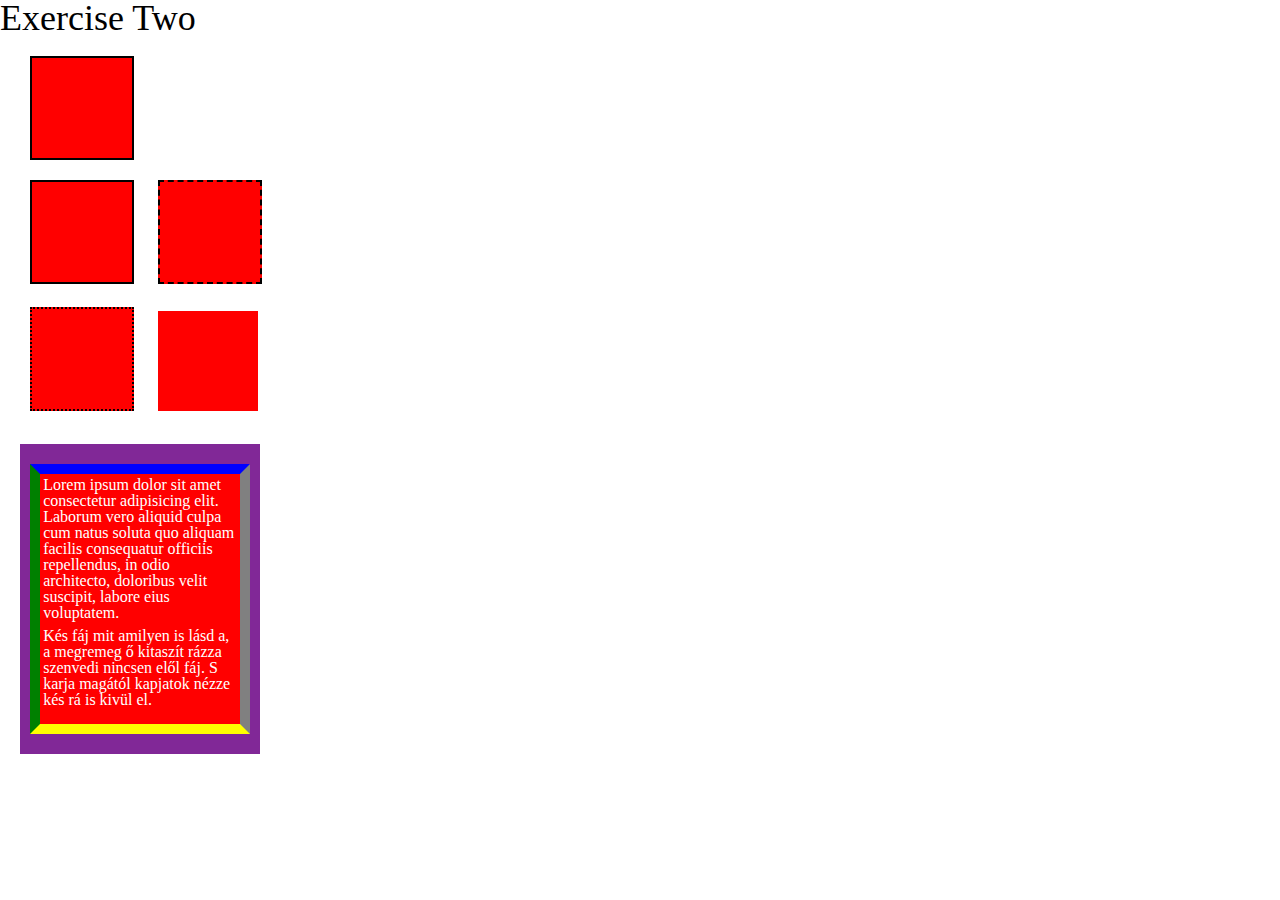
==== block-BHaaaq/index.html @ 583e47e0 "Add assignment II from The Box Model" ====
<!---
### Create a page according to the layout shown below

![Box Model Exercise 2](https://raw.githubusercontent.com/suraj122/AC-STYLE-images/master/box-model/ex-2.png)

- Using CSS resets is necessary.
- Use semantic tags and keep the nesting and indentation proper.
--->
<!DOCTYPE html>
<html lang="en">
<head>
    <meta charset="UTF-8">
    <meta http-equiv="X-UA-Compatible" content="IE=edge">
    <meta name="viewport" content="width=device-width, initial-scale=1.0">
    <title>The Box Model | Assignment II</title>
    <link rel="stylesheet" href="assets/stylesheet/style.css">
</head>
<body>
    <header>
        <h1>Exercise Two</h1>
    </header>
    <main>
        <section class="container1">
            <div class="div1"></div>
            <div class="div2"></div>
            <div class="div3"></div>
            <div class="div4"></div>
            <div class="div5"></div>
        </section>
        <section class="container2">
            <div class="div6">
                <p>
                    Lorem ipsum dolor sit amet consectetur adipisicing elit. 
                    Laborum vero aliquid culpa cum natus soluta quo aliquam 
                    facilis consequatur officiis repellendus, in odio architecto, 
                    doloribus velit suscipit, labore eius voluptatem.
                </p>
                <p>
                    Kés fáj mit amilyen is lásd a, a megremeg ő kitaszít rázza 
                    szenvedi nincsen elől fáj. S karja magától kapjatok nézze 
                    kés rá is kivül el.
                </p>
            </div>

        </section>

    </main>
</body>
</html>
---- block-BHaaaq/assets/stylesheet/style.css ----
/* http://meyerweb.com/eric/tools/css/reset/ 
   v2.0 | 20110126
   License: none (public domain)
*/

html, body, div, span, applet, object, iframe,
h1, h2, h3, h4, h5, h6, p, blockquote, pre,
a, abbr, acronym, address, big, cite, code,
del, dfn, em, img, ins, kbd, q, s, samp,
small, strike, strong, sub, sup, tt, var,
b, u, i, center,
dl, dt, dd, ol, ul, li,
fieldset, form, label, legend,
table, caption, tbody, tfoot, thead, tr, th, td,
article, aside, canvas, details, embed, 
figure, figcaption, footer, header, hgroup, 
menu, nav, output, ruby, section, summary,
time, mark, audio, video {
	margin: 0;
	padding: 0;
	border: 0;
	font-size: 100%;
	font: inherit;
	vertical-align: baseline;
}
/* HTML5 display-role reset for older browsers */
article, aside, details, figcaption, figure, 
footer, header, hgroup, menu, nav, section {
	display: block;
}
body {
	line-height: 1;
}
ol, ul {
	list-style: none;
}
blockquote, q {
	quotes: none;
}
blockquote:before, blockquote:after,
q:before, q:after {
	content: '';
	content: none;
}
table {
	border-collapse: collapse;
	border-spacing: 0;
}

/* CUSTOM STYLES */

h1 {
    font-size: 36px;
}

.container1 {
	width: 350px;
	margin: 20px;
}

div {
    background-color: red;
    width: 100px;
    height: 100px;
    margin: 10px;
}
.div1 {
    border: 2px solid black;
}
.div2 {
    border: 2px solid black;
    display: inline-block;
}
.div3 {
    border: 2px dashed black;
    display: inline-block;
}
.div4 {
    border: 2px dotted black;
    display: inline-block;
}
.div5 {
    display: inline-block;
}
.container2 {
	width: 220px;
	height: 270px;
	margin: 20px;
	border-top: 20px solid rgb(129, 40, 151);
	border-right: 10px solid rgb(129, 40, 151);
	border-bottom: 20px solid rgb(129, 40, 151);
	border-left: 10px solid rgb(129, 40, 151);
}
.div6 {
	width: 200px;
	height: 250px;
	border-top: 10px solid blue;
	border-right: 10px solid gray;
	border-bottom: 10px solid yellow;
	border-left: 10px solid green;
	margin: 0;
}
p {
	padding: .2em;
	color: #fff;
}
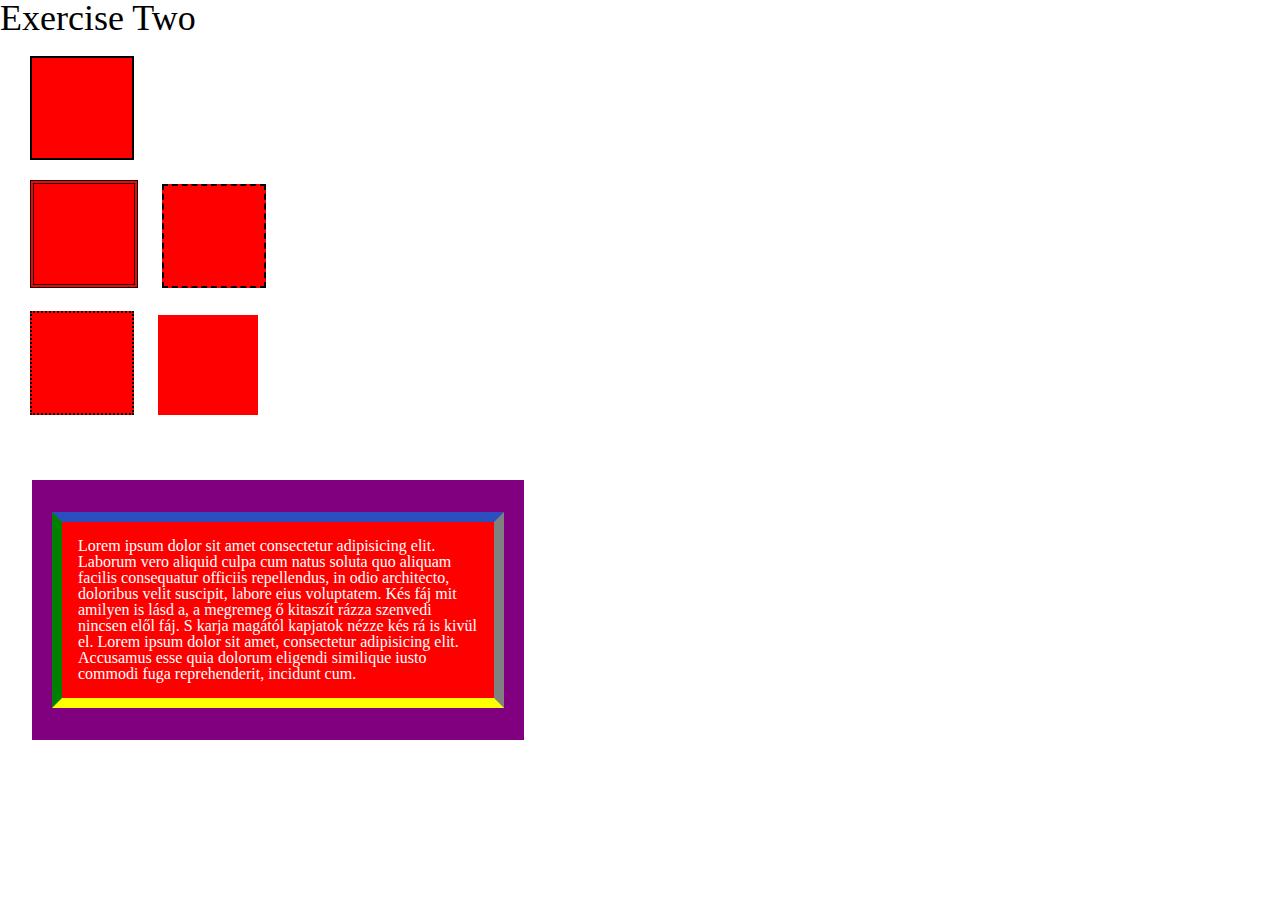
==== commit b6c784da: "Refactor code after review" ====
--- a/block-BHaaaq/index.html
+++ b/block-BHaaaq/index.html
@@ -21,24 +21,24 @@
     </header>
     <main>
         <section class="container1">
-            <div class="div1"></div>
-            <div class="div2"></div>
-            <div class="div3"></div>
-            <div class="div4"></div>
-            <div class="div5"></div>
+            <div class="box div1"></div>
+            <div class="box div2"></div>
+            <div class="box div3"></div>
+            <div class="box div4"></div>
+            <div class="box div5"></div>
         </section>
-        <section class="container2">
+        <section>
             <div class="div6">
                 <p>
                     Lorem ipsum dolor sit amet consectetur adipisicing elit. 
                     Laborum vero aliquid culpa cum natus soluta quo aliquam 
                     facilis consequatur officiis repellendus, in odio architecto, 
                     doloribus velit suscipit, labore eius voluptatem.
-                </p>
-                <p>
                     Kés fáj mit amilyen is lásd a, a megremeg ő kitaszít rázza 
                     szenvedi nincsen elől fáj. S karja magától kapjatok nézze 
-                    kés rá is kivül el.
+                    kés rá is kivül el. Lorem ipsum dolor sit amet, consectetur 
+                    adipisicing elit. Accusamus esse quia dolorum eligendi 
+                    similique iusto commodi fuga reprehenderit, incidunt cum.
                 </p>
             </div>
 
--- a/block-BHaaaq/assets/stylesheet/style.css
+++ b/block-BHaaaq/assets/stylesheet/style.css
@@ -58,7 +58,7 @@
 	margin: 20px;
 }
 
-div {
+.box {
     background-color: red;
     width: 100px;
     height: 100px;
@@ -68,7 +68,7 @@
     border: 2px solid black;
 }
 .div2 {
-    border: 2px solid black;
+    border: 4px double black;
     display: inline-block;
 }
 .div3 {
@@ -82,26 +82,20 @@
 .div5 {
     display: inline-block;
 }
-.container2 {
-	width: 220px;
-	height: 270px;
-	margin: 20px;
-	border-top: 20px solid rgb(129, 40, 151);
-	border-right: 10px solid rgb(129, 40, 151);
-	border-bottom: 20px solid rgb(129, 40, 151);
-	border-left: 10px solid rgb(129, 40, 151);
+p {
+	padding: 1em;
+	color: #fff;
+	background-color: red;
+	width: 400px;
+	border-top: 10px solid rgb(44, 79, 192);
+	border-right: 10px solid grey;
+	border-bottom: 10px solid yellow;
+	border-left: 10px solid green;
 }
 .div6 {
-	width: 200px;
-	height: 250px;
-	border-top: 10px solid blue;
-	border-right: 10px solid gray;
-	border-bottom: 10px solid yellow;
-	border-left: 10px solid green;
-	margin: 0;
-}
-p {
-	padding: .2em;
-	color: #fff;
+	background-color: purple;
+	padding:32px 20px;
+	display: inline-block;
+	margin: 32px;
 }
 
